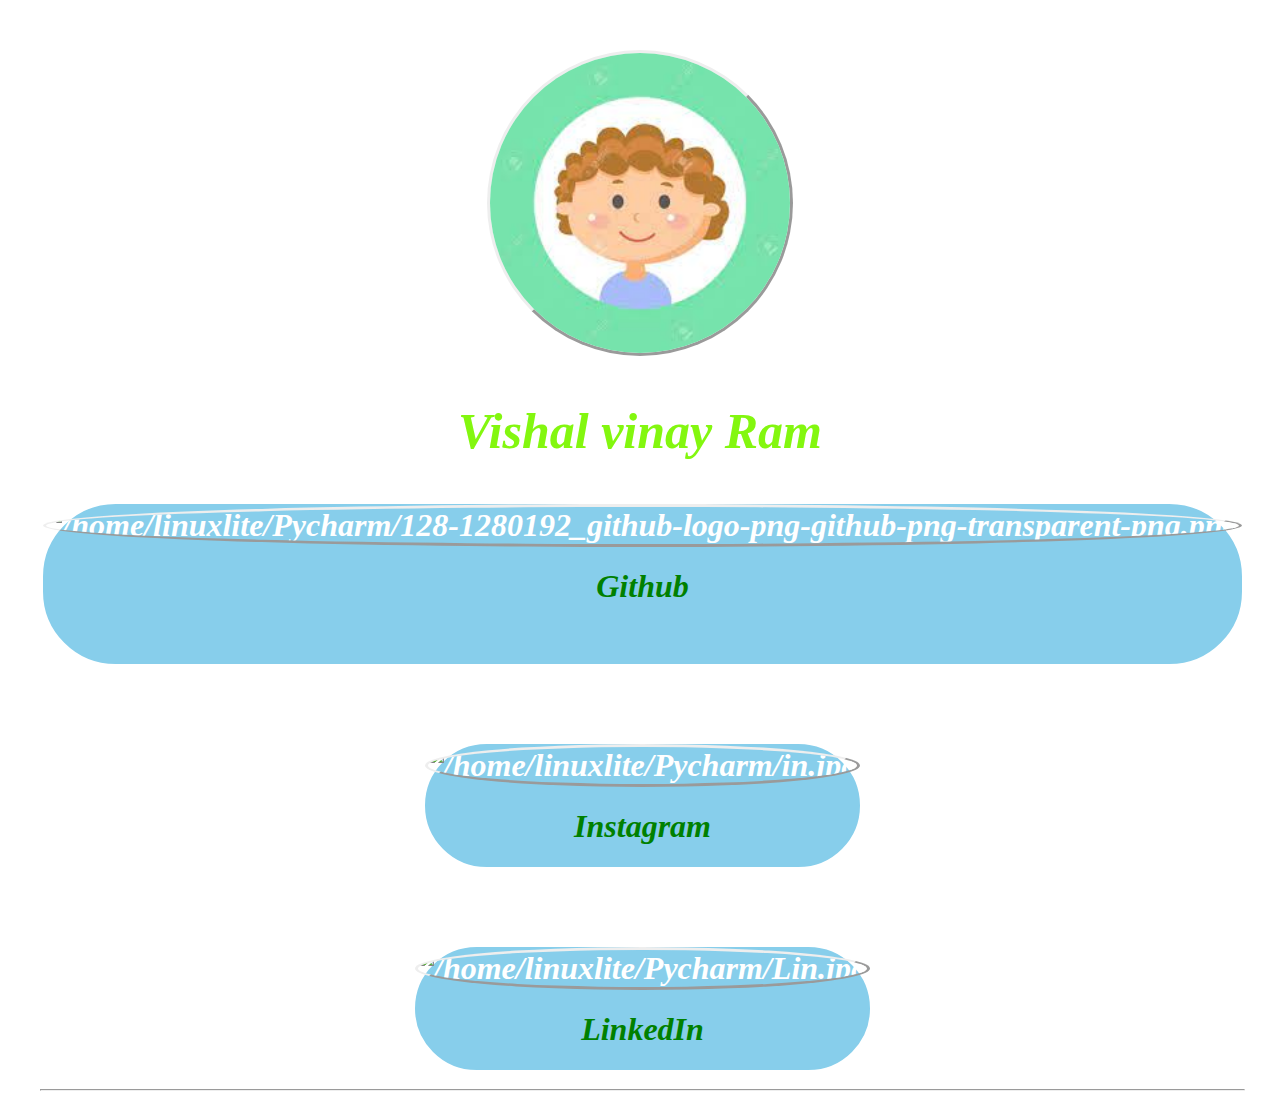
==== main.html @ 55f89c32 "Add files via upload" ====
<!DOCTYPE html>
<!--[if lt IE 7]>      <html class="no-js lt-ie9 lt-ie8 lt-ie7"> <![endif]-->
<!--[if IE 7]>         <html class="no-js lt-ie9 lt-ie8"> <![endif]-->
<!--[if IE 8]>         <html class="no-js lt-ie9"> <![endif]-->
<!--[if gt IE 8]>      <html class="no-js"> <![endif]-->
<html>
    <head>
        <div style="text-align: center;align-items: center;align-tracks: center;">
        <meta charset="utf-8">
        <meta http-equiv="X-UA-Compatible" content="IE=edge">
        <img src="[data-uri]"alt="/home/linuxlite/Pycharm/download.jpeg" style="width: 300px;height: 300px;margin-top: 50px;">
        <h2 style="font-size: 50px;padding: auto;color: rgb(131, 247, 15);"><b><i>Vishal vinay Ram</b></h2>
        <meta name="description" content="The is the website designed for gsdc event">
        <link rel="stylesheet" href="style.css">   
    </head>
    <body style id="hello">
         <p>
            <h1>
                <div class="flex-container">
                    <div>
                    <span>
                        <a href="https://github.com/VishalVinayRam?tab=repositories"  role="button" class="hello"><img src="https://p.kindpng.com/picc/s/128-1280192_github-logo-png-github-png-transparent-png.png" alt="/home/linuxlite/Pycharm/128-1280192_github-logo-png-github-png-transparent-png.png" style="width: 100px;height: 100px;text-align: right;"><br><h1 style="color: green;text-align: center;">Github</h1></br></a>
                    </span>
                    </div>
                <br>
                <br>
                    <div>
                        <a href="https://www.instagram.com/vishalvinayram/?hl=da" role="button" class="hello"><img src="https://logodix.com/logo/453567.jpg"style="width: 100px;height: 100px;padding: auto;"alt="/home/linuxlite/Pycharm/in.jpg" style="text-align: right;"><h1 style="color: green;">Instagram</h1></a>
                    </div>
                    <br>    
                <br>
                <div>
                    <a href="https://in.linkedin.com/in/vishal-vinay-ab69a3203" role="button" class="hello"><img src="https://www.jobscoupe.com/wp-content/uploads/2021/02/LinkedIn.jpg"style="width: 100px;height: 100px;color: "alt="/home/linuxlite/Pycharm/Lin.jpg"><h1 style="color: green;">LinkedIn</h1></a>
                </div>
                    <hr>
                </div>
    </body>
</div>
</html>
---- style.css ----
body
{
    align-content:flex-start;
    background-image: url('https://buffer.com/library/content/images/library/wp-content/uploads/2016/06/giphy.gif');
    background-size:cover;
    
    
    
    height: 1vh;
    padding:0;
    margin:0;

}
img
{
    height: 50%;
    width: 50%;
    left: 50%;
    shape-image-threshold: unset;
    position:static;
    align-items: center;
    border-style: outset;
    align-content: center;
    animation: flip 4s linear 1s reverse right forwards;
    shape-outside: image();
    border-radius: 50%;
}
hr
{
        size: 10%;
        color:red ;
}
.center {
    display: block;
    width: 50%;
  }
a:link, a:visited {
    background-color: skyblue;
    color: white;
    text-align: center;
    text-decoration: none;
    display: inline-block;
  }
  
  a:hover, a:active {
    background-color:black;
  }
  h1{
    font-variant: normal;
    color:rgb(4, 255, 4);
    font-size: xx-large;
  }
  title
  {
    font: xx-large;
    color: red;
    
  }
 .button
 {
   text-align: center;
   background-color: skyblue;
   margin:2px;
   padding: 10px;
 }
 .hello
 {
   border-radius: 2cm;
   box-decoration-break:clone;
   border-style:solid;
   margin-bottom: auto;
   
 }
 .flex-container{
  display: inline-block;
  vertical-align: top;
  padding: 0 0 0 5px;
  -moz-box-sizing: border-box;
  -webkit-box-sizing: border-box;
  box-sizing: border-box;
}

.flex-container p{
   padding: 0;
   margin: 0 0 10px;
}
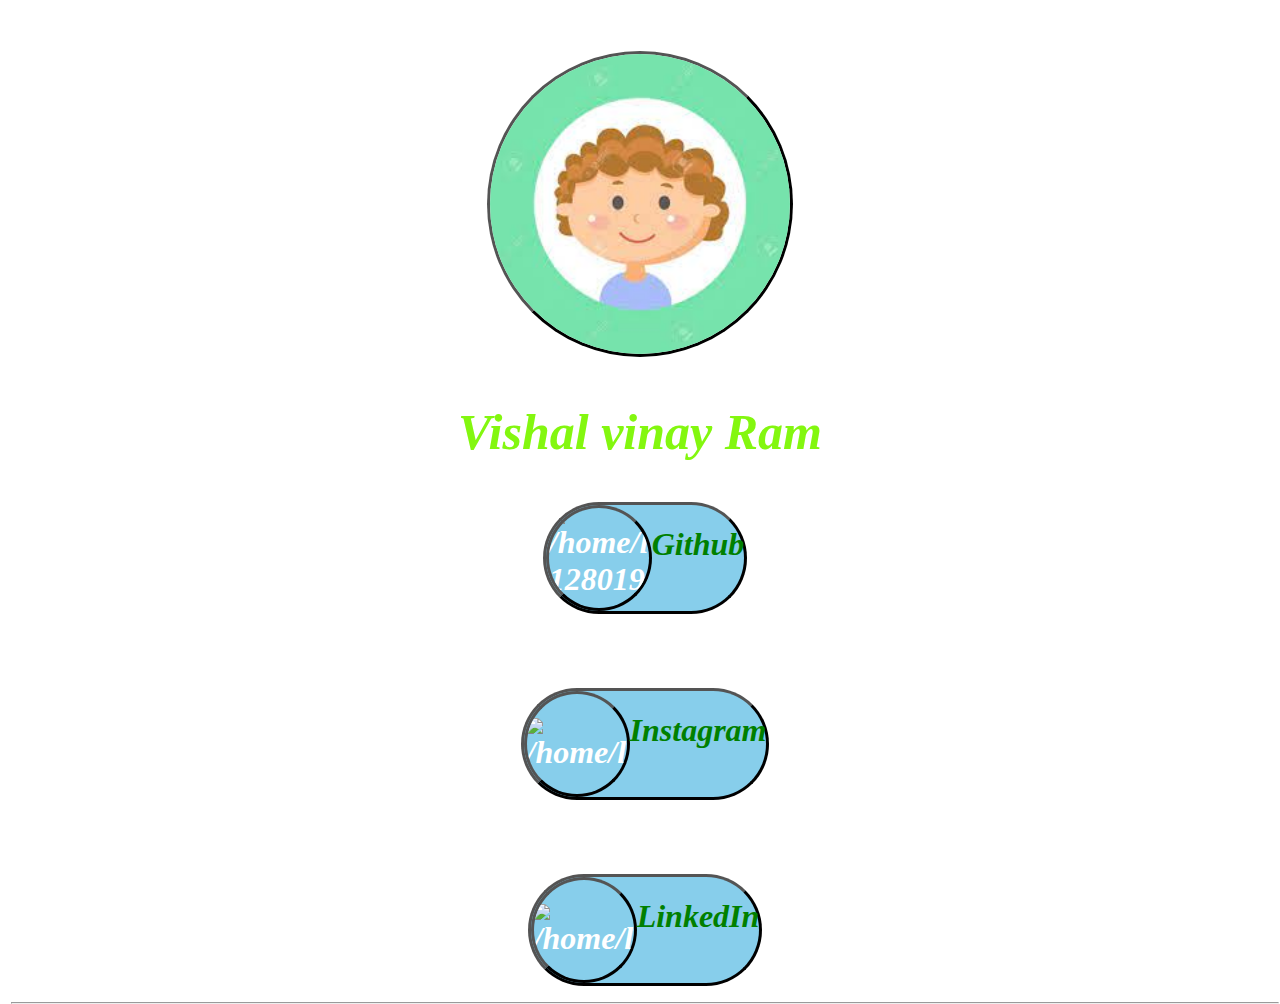
==== commit 13cad7aa: "Add files via upload" ====
--- a/main.html
+++ b/main.html
@@ -10,7 +10,9 @@
         <div style="text-align: center;align-items: center;align-tracks: center;">
         <meta charset="utf-8">
         <meta http-equiv="X-UA-Compatible" content="IE=edge">
+        <div class="">
         <img src="[data-uri]"alt="/home/linuxlite/Pycharm/download.jpeg" style="width: 300px;height: 300px;margin-top: 50px;">
+        </div>
         <h2 style="font-size: 50px;padding: auto;color: rgb(131, 247, 15);"><b><i>Vishal vinay Ram</b></h2>
         <meta name="description" content="The is the website designed for gsdc event">
         <link rel="stylesheet" href="style.css">   
@@ -19,20 +21,20 @@
          <p>
             <h1>
                 <div class="flex-container">
-                    <div>
-                    <span>
-                        <a href="https://github.com/VishalVinayRam?tab=repositories"  role="button" class="hello"><img src="https://p.kindpng.com/picc/s/128-1280192_github-logo-png-github-png-transparent-png.png" alt="/home/linuxlite/Pycharm/128-1280192_github-logo-png-github-png-transparent-png.png" style="width: 100px;height: 100px;text-align: right;"><br><h1 style="color: green;text-align: center;">Github</h1></br></a>
-                    </span>
+                    <div class>
+                    
+                        <a href="https://github.com/VishalVinayRam?tab=repositories"  role="button" class="hello"><img src="https://p.kindpng.com/picc/s/128-1280192_github-logo-png-github-png-transparent-png.png" alt="/home/linuxlite/Pycharm/128-1280192_github-logo-png-github-png-transparent-png.png" style="width: 100px;height: 100px;"><br><h1 class="img_text">Github</h1></br></a>
+                        
                     </div>
                 <br>
                 <br>
                     <div>
-                        <a href="https://www.instagram.com/vishalvinayram/?hl=da" role="button" class="hello"><img src="https://logodix.com/logo/453567.jpg"style="width: 100px;height: 100px;padding: auto;"alt="/home/linuxlite/Pycharm/in.jpg" style="text-align: right;"><h1 style="color: green;">Instagram</h1></a>
+                        <a href="https://www.instagram.com/vishalvinayram/?hl=da" role="button" class="hello"><img src="https://logodix.com/logo/453567.jpg"style="width: 100px;height: 100px;padding: auto;"alt="/home/linuxlite/Pycharm/in.jpg" style="text-align: right;"><h1 style="color: green;" class="img_text">Instagram</h1></a>
                     </div>
                     <br>    
                 <br>
                 <div>
-                    <a href="https://in.linkedin.com/in/vishal-vinay-ab69a3203" role="button" class="hello"><img src="https://www.jobscoupe.com/wp-content/uploads/2021/02/LinkedIn.jpg"style="width: 100px;height: 100px;color: "alt="/home/linuxlite/Pycharm/Lin.jpg"><h1 style="color: green;">LinkedIn</h1></a>
+                    <a href="https://in.linkedin.com/in/vishal-vinay-ab69a3203" role="button" class="hello"><img src="https://www.jobscoupe.com/wp-content/uploads/2021/02/LinkedIn.jpg"style="width: 100px;height: 100px;color: "alt="/home/linuxlite/Pycharm/Lin.jpg"><h1 style="color: green;" class="img_text">LinkedIn</h1></a>
                 </div>
                     <hr>
                 </div>
--- a/style.css
+++ b/style.css
@@ -3,13 +3,13 @@
 {
     align-content:flex-start;
     background-image: url('https://buffer.com/library/content/images/library/wp-content/uploads/2016/06/giphy.gif');
-    background-size:cover;
+    background-size:1050px;
     
     
     
-    height: 1vh;
-    padding:0;
-    margin:0;
+    height: 2vh;
+    padding:2p;
+    margin: 1px;;
 
 }
 img
@@ -21,8 +21,10 @@
     position:static;
     align-items: center;
     border-style: outset;
+    border-color:black;
     align-content: center;
     animation: flip 4s linear 1s reverse right forwards;
+    animation-play-state: running;
     shape-outside: image();
     border-radius: 50%;
 }
@@ -39,8 +41,8 @@
     background-color: skyblue;
     color: white;
     text-align: center;
-    text-decoration: none;
-    display: inline-block;
+    text-decoration:blue;
+    display:inline-flex;
   }
   
   a:hover, a:active {
@@ -48,7 +50,7 @@
   }
   h1{
     font-variant: normal;
-    color:rgb(4, 255, 4);
+    color:green;
     font-size: xx-large;
   }
   title
@@ -61,27 +63,38 @@
  {
    text-align: center;
    background-color: skyblue;
-   margin:2px;
-   padding: 10px;
+   margin: 20px;
+   padding: 20px;
  }
  .hello
  {
    border-radius: 2cm;
-   box-decoration-break:clone;
-   border-style:solid;
+   box-decoration-break:slice;
+   border-style:outset;
    margin-bottom: auto;
+   border-color: black;
+
    
  }
  .flex-container{
-  display: inline-block;
-  vertical-align: top;
-  padding: 0 0 0 5px;
-  -moz-box-sizing: border-box;
+  display:block;
+  padding: 0 0 0 10px;
+  bottom: border-box;
   -webkit-box-sizing: border-box;
-  box-sizing: border-box;
+  box-sizing:content-box;
+
 }
 
 .flex-container p{
    padding: 0;
-   margin: 0 0 10px;
+   margin: 0 0 20px;
+}
+.img_text
+{
+  display: inline-flex;
+  flex-direction: column;
+}
+.dp
+{
+  animation-direction: normal;
 }